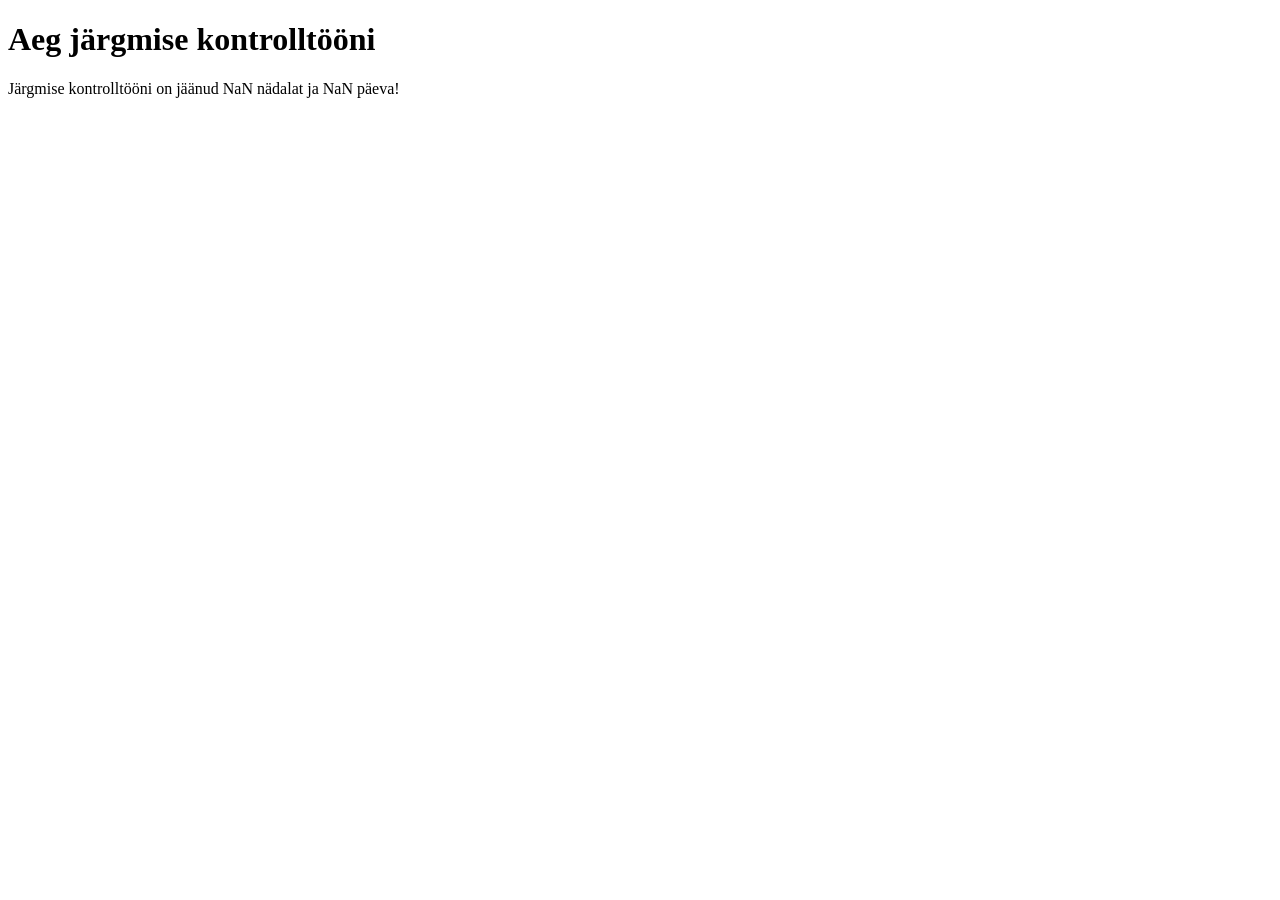
==== kontrolltööd.html @ 38d43c39 "changed counter.html to kontrolltööd.html" ====
<!DOCTYPE html>
<html lang="et">
<head>
    <meta charset="utf-8">
    <title>Countdown</title>
</head>
<body>

<h1>Aeg järgmise kontrolltööni</h1>

<p id="countdown"></p>
<p id="to_study"></p>

<script>

    dates = ['2022-10-06', '2022-10-13', '2022-10-17', '2022-10-24', '2022-10-24', '2022-10-24', '2022-11-03', '2022-11-03', '2022-11-17', '2022-11-21', 
'2022-11-21', '2022-11-21', '2022-11-29', '2022-12-08', '2022-12-12', '2022-12-19', '2022-12-19', '2023-01-02']


    // Get first element in dates array
    var countDownDate = new Date(dates[0]).getTime();

    // Get today's date and time
    var now = new Date().getTime();

    // Cycle through dates array until a date that is not before today is found
    while (now > countDownDate) {
        dates.shift()
        countDownDate = new Date(dates[0]).getTime();
    }

    // Find the distance between now and the count down date
    var distance = countDownDate - now;

    // Time calculations for weeks and days
    var weeks = Math.floor(distance / (1000 * 60 * 60 * 24 * 7));
    var days = Math.floor((distance % (1000 * 60 * 60 * 24 * 7)) / (1000 * 60 * 60 * 24) + 1);
    
    // Display the time in weeks and days
    document.getElementById("countdown").innerHTML = "Järgmise kontrolltööni on jäänud " + weeks + " nädalat ja " + days + " päeva!";

    // If weeks at 0, display only days
    if (weeks==0 && days != 0){
        document.getElementById("countdown").innerHTML = "Järgmise kontrolltööni on jäänud " + days + " päeva!"
    }

    // If the count down is over, display text to say that the test is today
    if (weeks == 0 && days == 0) {
        document.getElementById("countdown").innerHTML = "Täna on kontrolltöö!";
    }

    // If countdown under 7 days, display text to tell the user to study
    if (weeks == 0 && days < 7) {
        document.getElementById("to_study").innerHTML = "Tuleb õppima hakata!"
    }
</script>

</body>
</html>
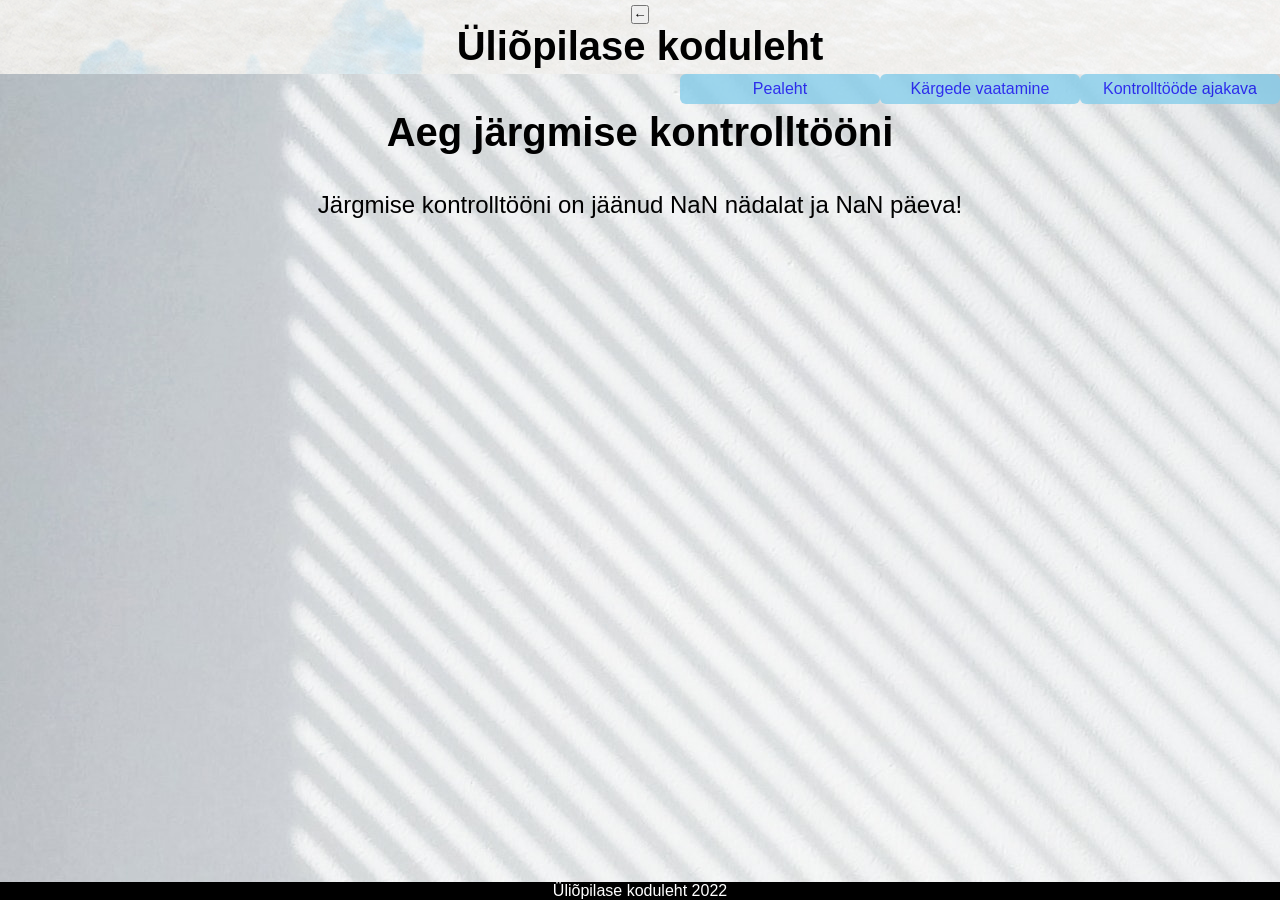
==== commit a3b3fab0: "Update kontrolltööd.html" ====
--- a/kontrolltööd.html
+++ b/kontrolltööd.html
@@ -2,58 +2,35 @@
 <html lang="et">
 <head>
     <meta charset="utf-8">
+    <link rel="stylesheet" href="p6hi.css">
     <title>Countdown</title>
 </head>
 <body>
+    <header>
+        <div class="header">
+            <button onclick="history.back()">&larr;</button>
+            <h1>Üliõpilase koduleht</h1>
+        </div>
+    </header>
+    <ul class="menu">
+        <li><a href="pealeht.html">Pealeht</a></li>
+        <li><a href="qr_overview.html">Kärgede vaatamine</a></li>
+        <li><a href="kontrolltööd.html">Kontrolltööde ajakava</a></li>
+    </ul>
+    <br>
+    <br>
 
 <h1>Aeg järgmise kontrolltööni</h1>
+<br>
+<br>
 
-<p id="countdown"></p>
-<p id="to_study"></p>
+<p class = "ktd" id="countdown"></p>
+<p class = "ktd" id="to_study"></p>
+<div class="footer">
+    <p>Üliõpilase koduleht 2022</p>
+</div>
 
-<script>
-
-    dates = ['2022-10-06', '2022-10-13', '2022-10-17', '2022-10-24', '2022-10-24', '2022-10-24', '2022-11-03', '2022-11-03', '2022-11-17', '2022-11-21', 
-'2022-11-21', '2022-11-21', '2022-11-29', '2022-12-08', '2022-12-12', '2022-12-19', '2022-12-19', '2023-01-02']
-
-
-    // Get first element in dates array
-    var countDownDate = new Date(dates[0]).getTime();
-
-    // Get today's date and time
-    var now = new Date().getTime();
-
-    // Cycle through dates array until a date that is not before today is found
-    while (now > countDownDate) {
-        dates.shift()
-        countDownDate = new Date(dates[0]).getTime();
-    }
-
-    // Find the distance between now and the count down date
-    var distance = countDownDate - now;
-
-    // Time calculations for weeks and days
-    var weeks = Math.floor(distance / (1000 * 60 * 60 * 24 * 7));
-    var days = Math.floor((distance % (1000 * 60 * 60 * 24 * 7)) / (1000 * 60 * 60 * 24) + 1);
-    
-    // Display the time in weeks and days
-    document.getElementById("countdown").innerHTML = "Järgmise kontrolltööni on jäänud " + weeks + " nädalat ja " + days + " päeva!";
-
-    // If weeks at 0, display only days
-    if (weeks==0 && days != 0){
-        document.getElementById("countdown").innerHTML = "Järgmise kontrolltööni on jäänud " + days + " päeva!"
-    }
-
-    // If the count down is over, display text to say that the test is today
-    if (weeks == 0 && days == 0) {
-        document.getElementById("countdown").innerHTML = "Täna on kontrolltöö!";
-    }
-
-    // If countdown under 7 days, display text to tell the user to study
-    if (weeks == 0 && days < 7) {
-        document.getElementById("to_study").innerHTML = "Tuleb õppima hakata!"
-    }
-</script>
+<script src="kontrolltööd.js"></script>
 
 </body>
-</html>+</html>
--- a/p6hi.css
+++ b/p6hi.css
@@ -0,0 +1,86 @@
+* {
+    box-sizing: border-box;
+  }
+
+
+*{
+	padding:0;
+	margin: 0;
+	font-family: 'Franklin Gothic Medium', 'Arial Narrow', Arial, sans-serif;
+}
+
+.header{
+    padding: 5px;
+    text-align: center;
+    background-image: url("header1.jpg");
+    /*Pildi source: https://www.freepik.com/free-photo/hand-painted-watercolor-background-with-sky-clouds-shape_9728603.htm*/
+}
+
+.footer{
+    position: fixed;
+    left: 0;
+    bottom: 0;
+    width: 100%;
+    background-color: black;
+    color: white;
+    text-align: center;
+ }
+.font1{
+    color:black;
+    font-size: 20px;
+}
+
+.font2{
+    color:#3e3846;
+}
+body{
+    background-image: url("bgimage.jpg");
+    /*Pildi source: https://www.pexels.com/photo/sunlight-on-floor-62693/*/
+
+}
+
+
+h1{
+    font-size: 40px;
+    text-align: center;
+}
+.ktd{
+    font-size: 24px;
+    text-align: center;
+}
+ul{
+    float: right;
+    list-style-type: none;
+
+}
+ul li{
+    float: left;
+    width: 200px;
+    border-radius: 6px;
+    text-align: center;
+    line-height: 30px;
+    opacity: 0.8;
+    font-size: 16px;
+    background-color: skyblue;
+    color: black;
+}
+
+ul li a{
+    text-decoration: none;
+}
+
+ul li ax:link, ul li a:visited {
+    color: black; 
+}
+
+.back{
+    overflow: auto;
+ background-color: lightgray;
+}
+.hoidjalink{ 
+    position:absolute; 
+    width:100%;
+    height:100%;
+    top:0;
+    left: 0;
+}
